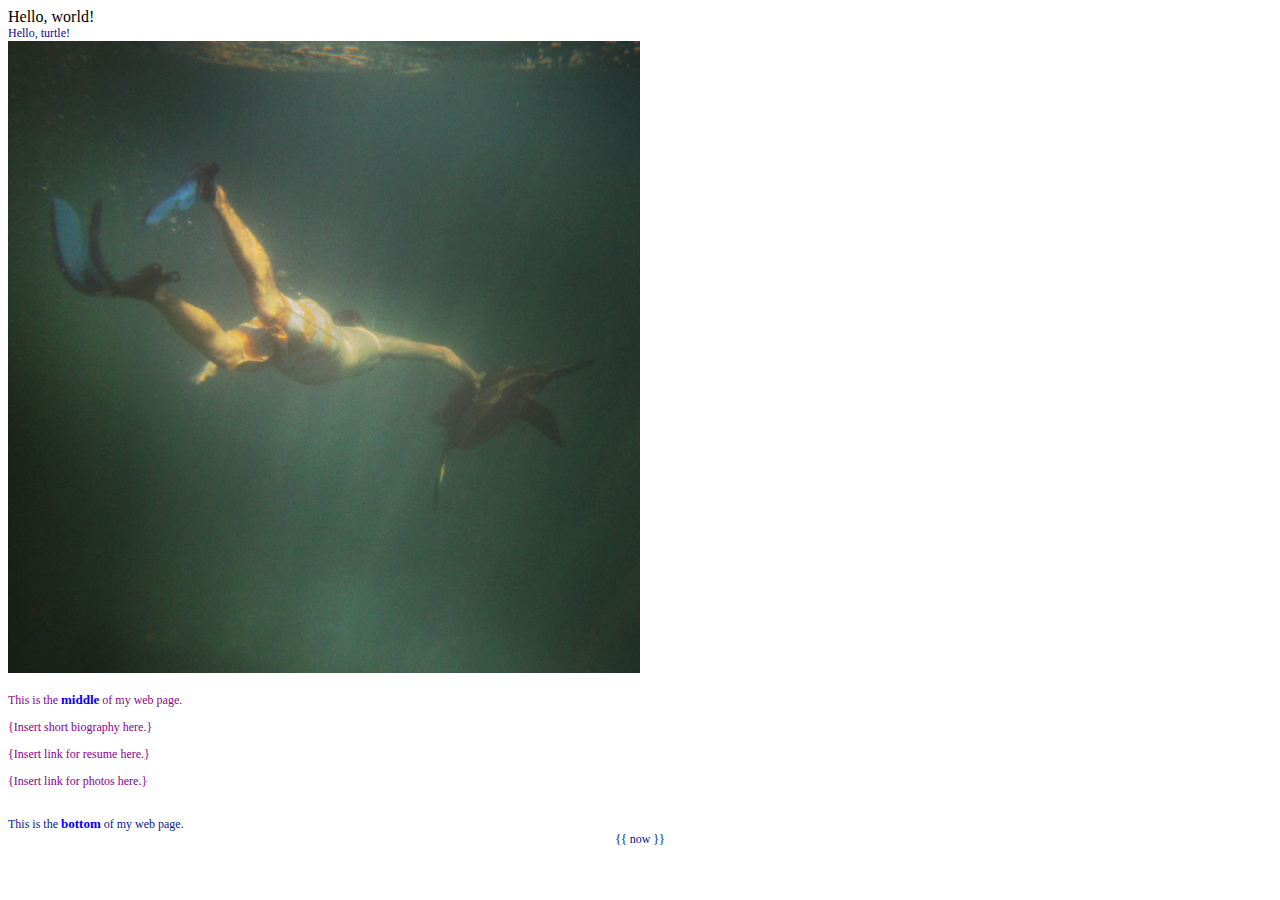
==== index.html @ 9d839836 "added images and application.py and updates to index" ====
<!DOCTYPE html>
<html>
    <head>
        <title>My Webpage</title>
		<style>
            #top {
                font-size: 12px;
                color: #110786;
            }

            #middle {
                font-size: 12px;
				color: darkmagenta
            }

            #bottom {
                font-size: 12px;
				color: #041790
            }

            .name {
                font-weight: bold;
                font-size: 13px;
                color: blue;
            }
        </style>
    </head>
    <body>
        Hello, world!
		<div id="top">
            Hello, turtle!<br/>
            <!--COMMENT-->
            <img alt="Hello, Turtle" src="images/helloturtle.jpg" width= "50%"/>
        </div>
        <div id="middle">
		<br/>
            This is the <span class="name">middle</span> of my web page.<br/>
			
			<!--The following paragraph is an introduction-->
			<p>{Insert short biography here.}</p>

			<!--The following link is to a resume-->
			<p>{Insert link for resume here.}</p>

			<!--The following link is to a photonlog-->
			<p>{Insert link for photos here.}</p>
        </div>
        <div id="bottom">
		<br/>
            This is the <span class="name">bottom</span> of my web page.
		<br/>
        <center>
            <footer id="footer">
                <div id="footer-content">{{ now }}</div>
            </footer>
        </center>
        </div>
    </body>
</html>
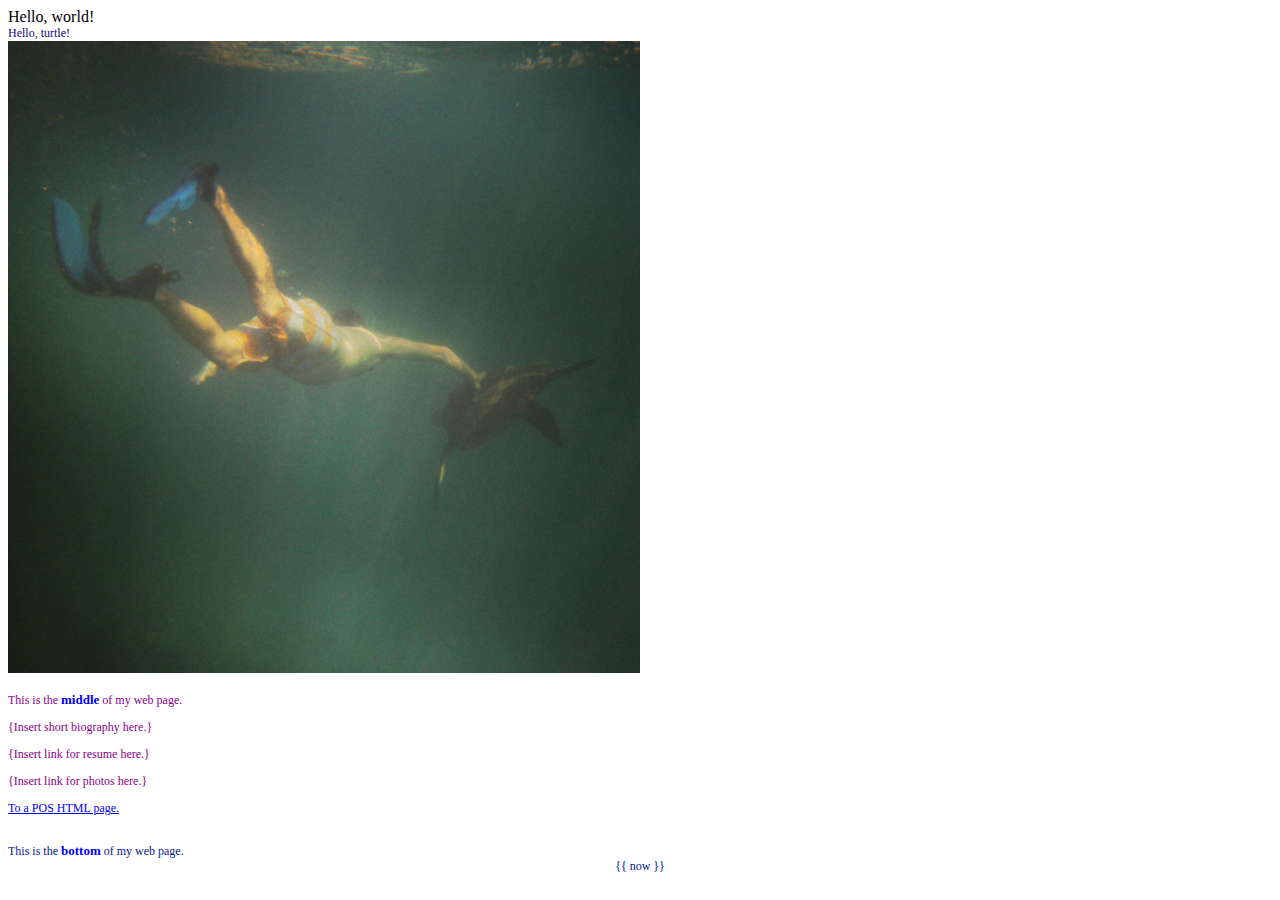
==== commit bc69dd90: "added pos page" ====
--- a/index.html
+++ b/index.html
@@ -44,6 +44,10 @@
 
 			<!--The following link is to a photonlog-->
 			<p>{Insert link for photos here.}</p>
+			
+			<p>
+            <a href="table.html">To a POS HTML page.</a>
+			</p>
         </div>
         <div id="bottom">
 		<br/>
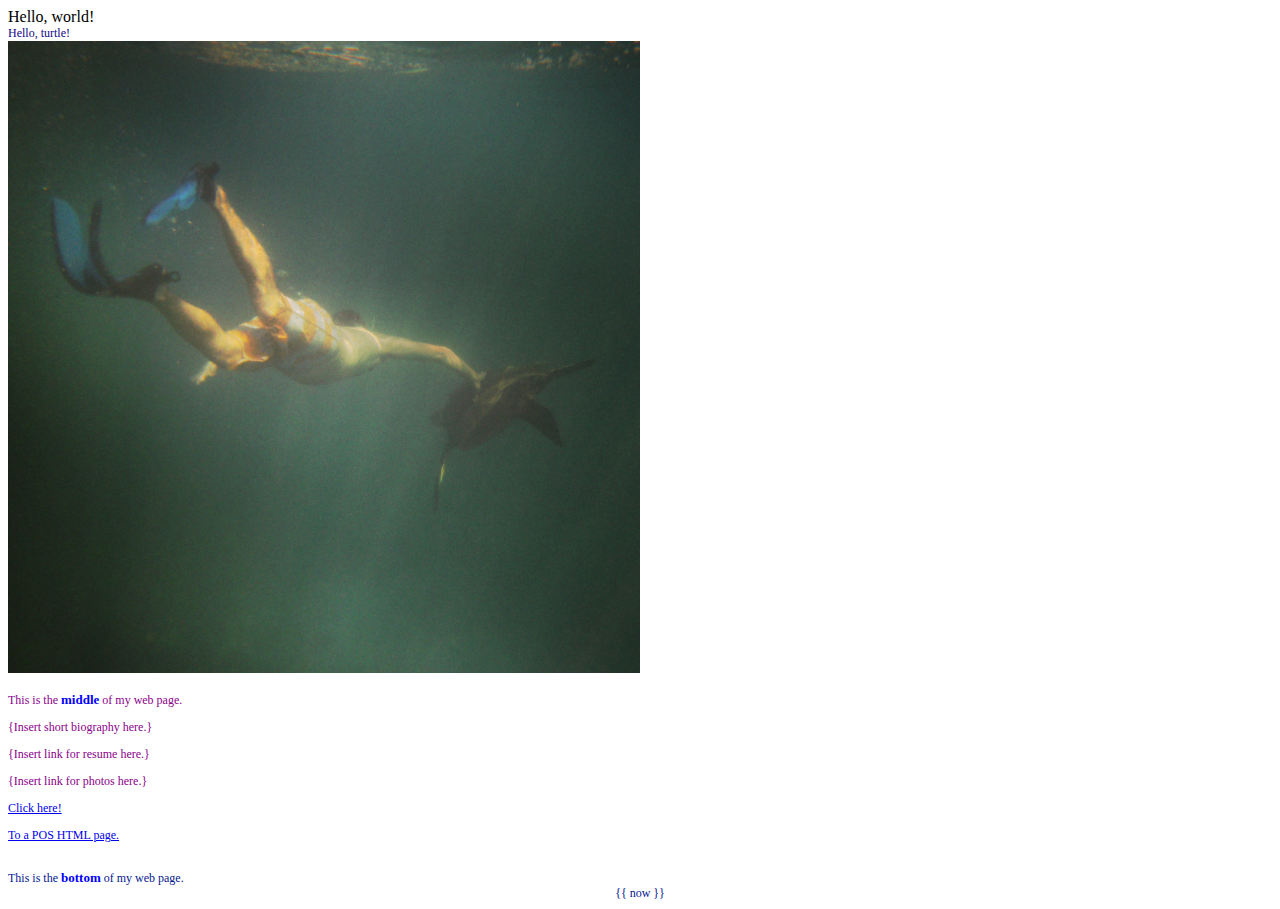
==== commit 9372fb2c: "added pos page" ====
--- a/index.html
+++ b/index.html
@@ -45,11 +45,13 @@
 			<!--The following link is to a photonlog-->
 			<p>{Insert link for photos here.}</p>
 			
-			<p>
-            <a href="table.html">To a POS HTML page.</a>
-			</p>
+			<a href="https://google.com">Click here!</a>
+			
+			<!--The following link is to a pos-->
+			<p> <a href="table.html">To a POS HTML page.</a> </p>
         </div>
         <div id="bottom">
+		
 		<br/>
             This is the <span class="name">bottom</span> of my web page.
 		<br/>
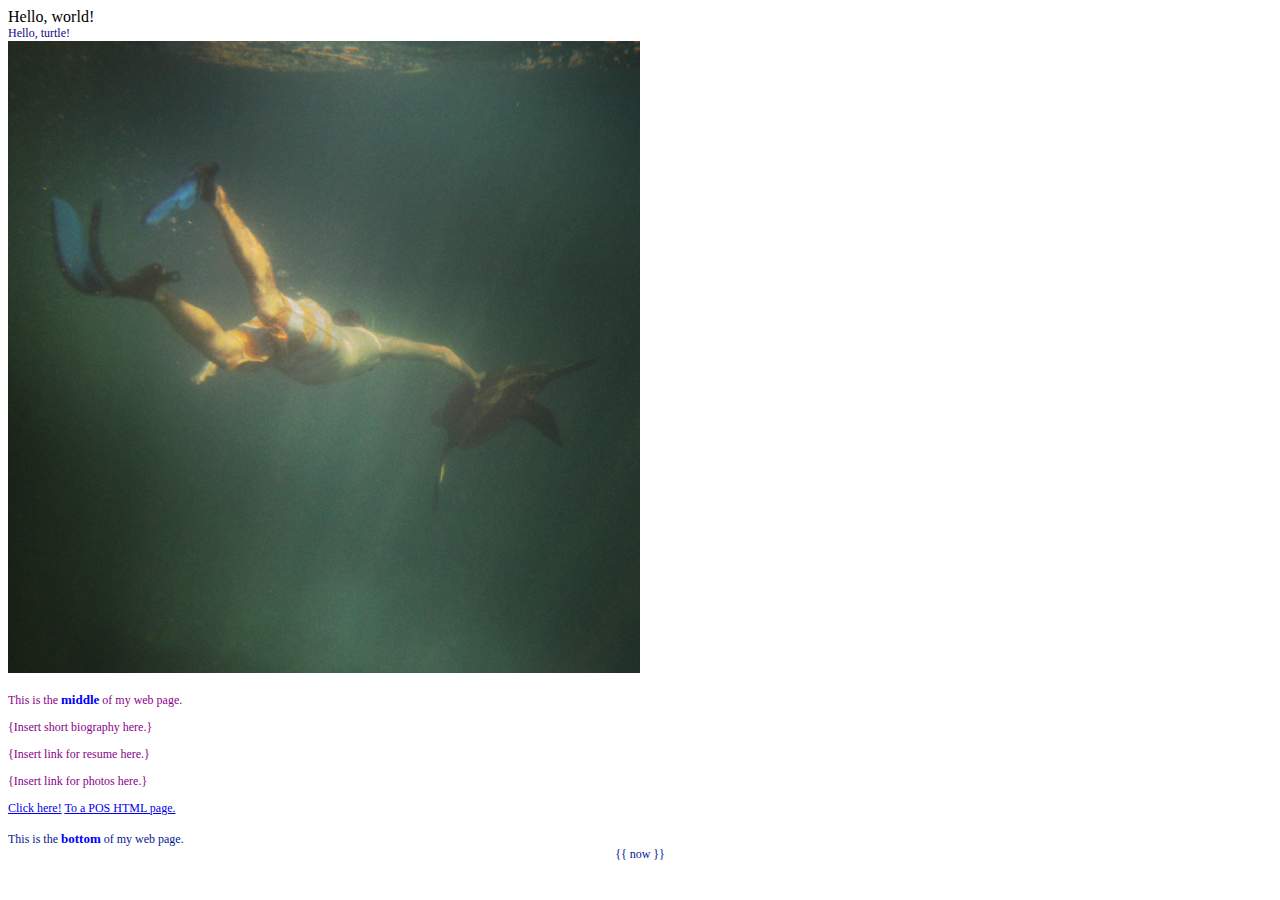
==== commit 84b2bc77: "added pos page" ====
--- a/index.html
+++ b/index.html
@@ -25,11 +25,11 @@
             }
         </style>
     </head>
+	
     <body>
         Hello, world!
 		<div id="top">
             Hello, turtle!<br/>
-            <!--COMMENT-->
             <img alt="Hello, Turtle" src="images/helloturtle.jpg" width= "50%"/>
         </div>
         <div id="middle">
@@ -48,7 +48,7 @@
 			<a href="https://google.com">Click here!</a>
 			
 			<!--The following link is to a pos-->
-			<p> <a href="table.html">To a POS HTML page.</a> </p>
+			<a href="table.html">To a POS HTML page.</a>
         </div>
         <div id="bottom">
 		
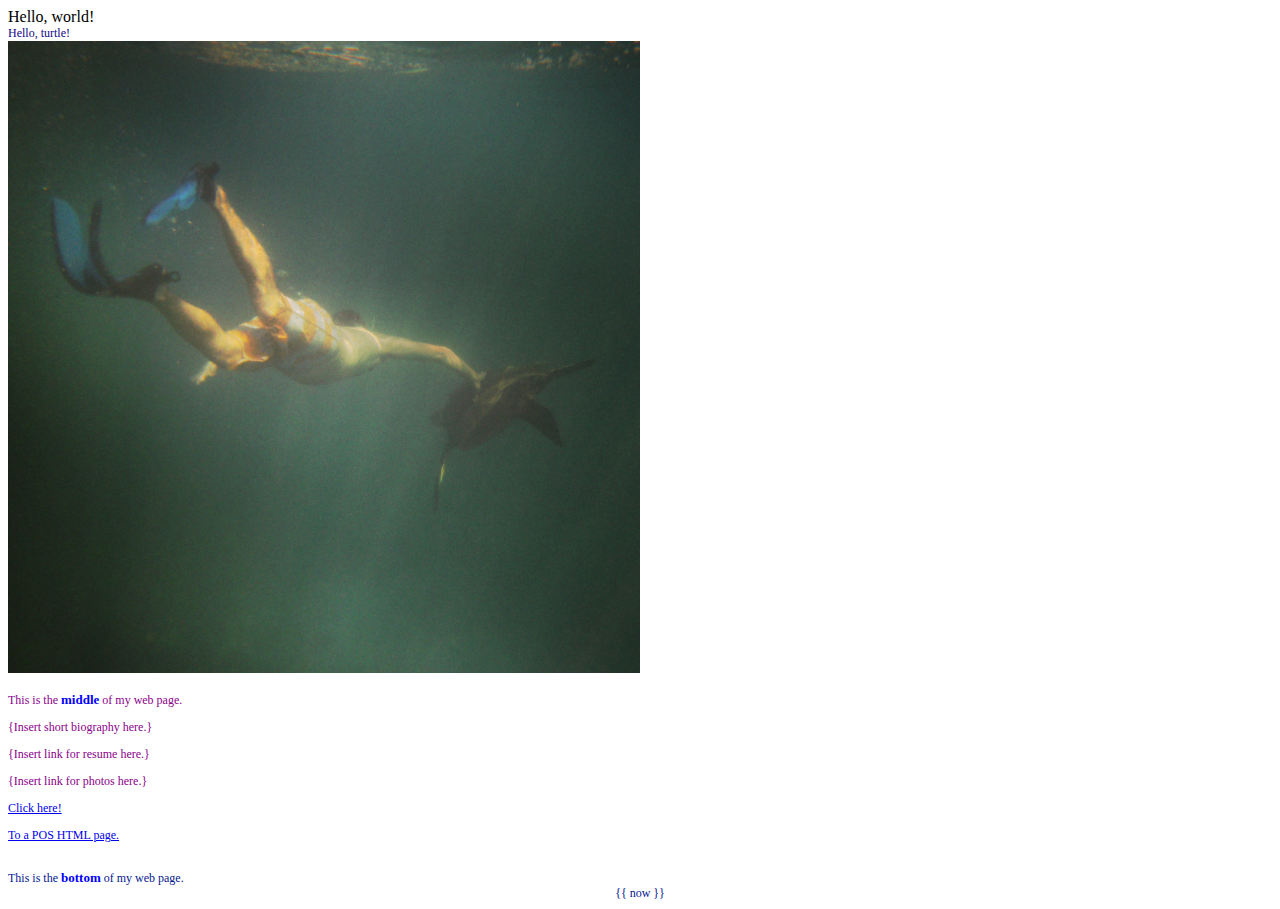
==== commit 2b7c7ee5: "update" ====
--- a/index.html
+++ b/index.html
@@ -45,10 +45,10 @@
 			<!--The following link is to a photonlog-->
 			<p>{Insert link for photos here.}</p>
 			
-			<a href="https://google.com">Click here!</a>
+			<p><a href="https://google.com">Click here!</a></p>
 			
 			<!--The following link is to a pos-->
-			<a href="table.html">To a POS HTML page.</a>
+			<p><a href="table.html">To a POS HTML page.</a></p>
         </div>
         <div id="bottom">
 		
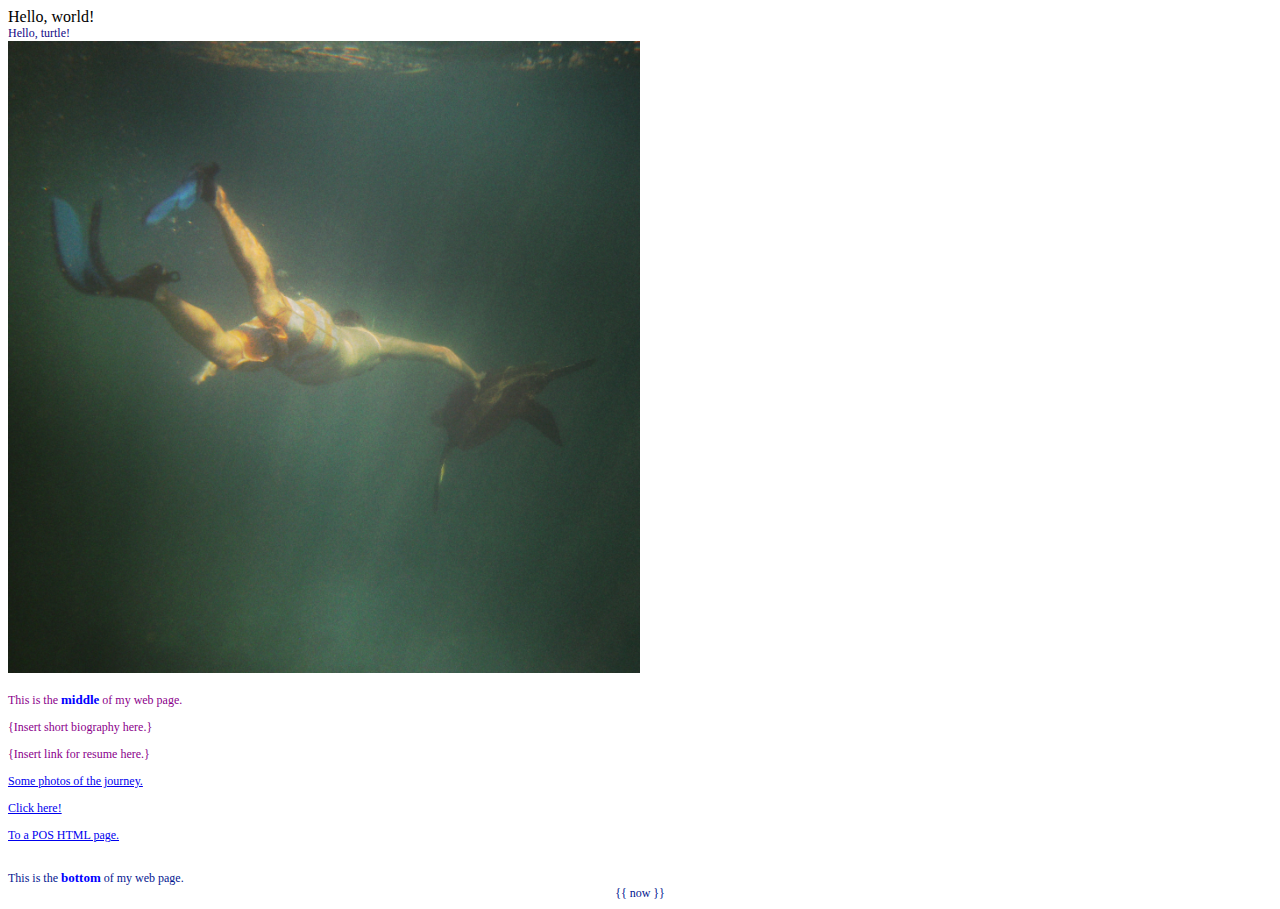
==== commit 560d597c: "1/25/19 6:02 update" ====
--- a/index.html
+++ b/index.html
@@ -43,7 +43,7 @@
 			<p>{Insert link for resume here.}</p>
 
 			<!--The following link is to a photonlog-->
-			<p>{Insert link for photos here.}</p>
+			<p><a href="images.html">Some photos of the journey.</a></p>
 			
 			<p><a href="https://google.com">Click here!</a></p>
 			
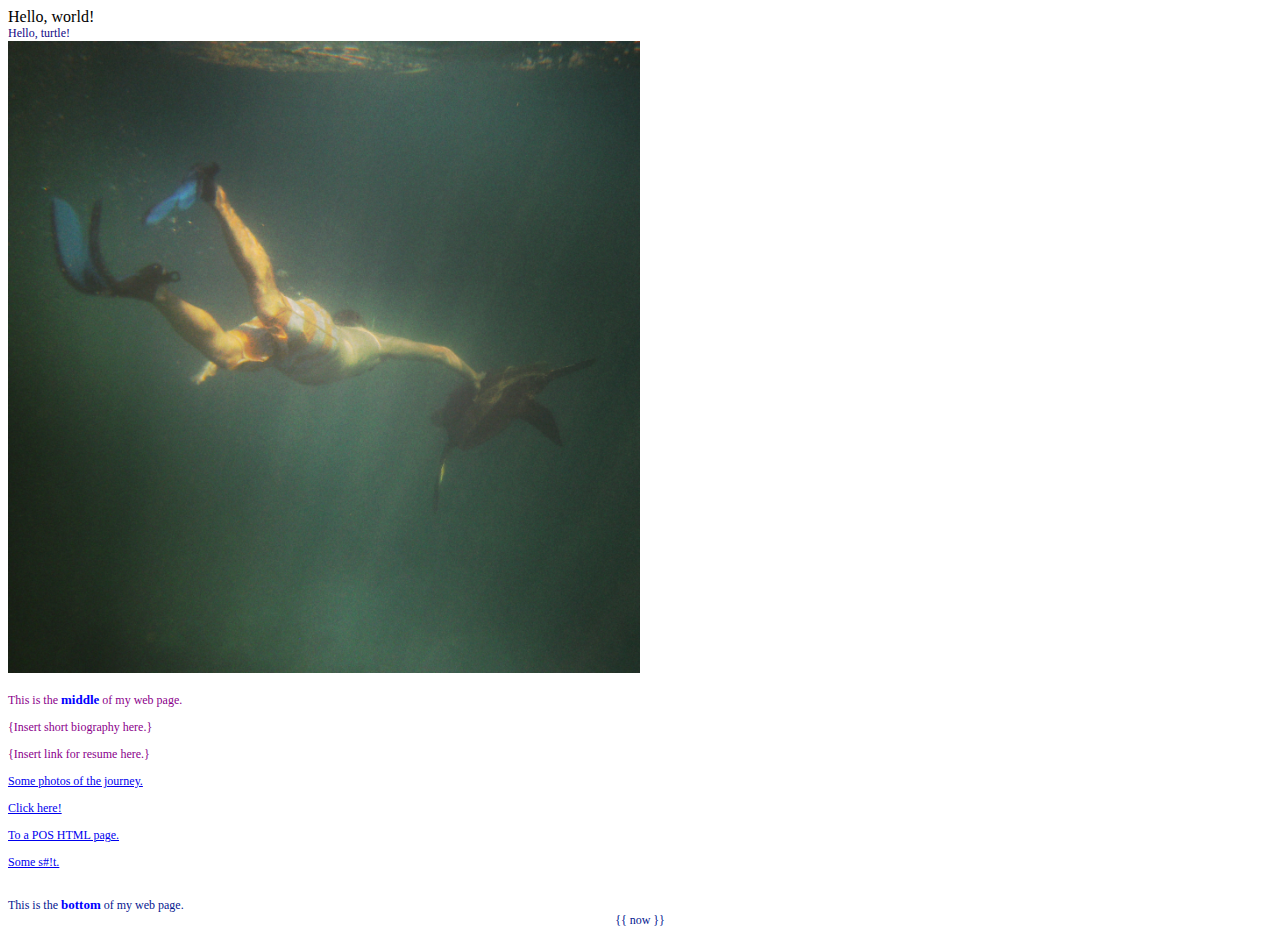
==== commit 6bd45ebd: "1/25/19 6:02 update" ====
--- a/index.html
+++ b/index.html
@@ -49,6 +49,9 @@
 			
 			<!--The following link is to a pos-->
 			<p><a href="table.html">To a POS HTML page.</a></p>
+
+			<!--The following link is to some shit-->
+			<p><a href="style2.html">Some s#!t.</a></p>
         </div>
         <div id="bottom">
 		
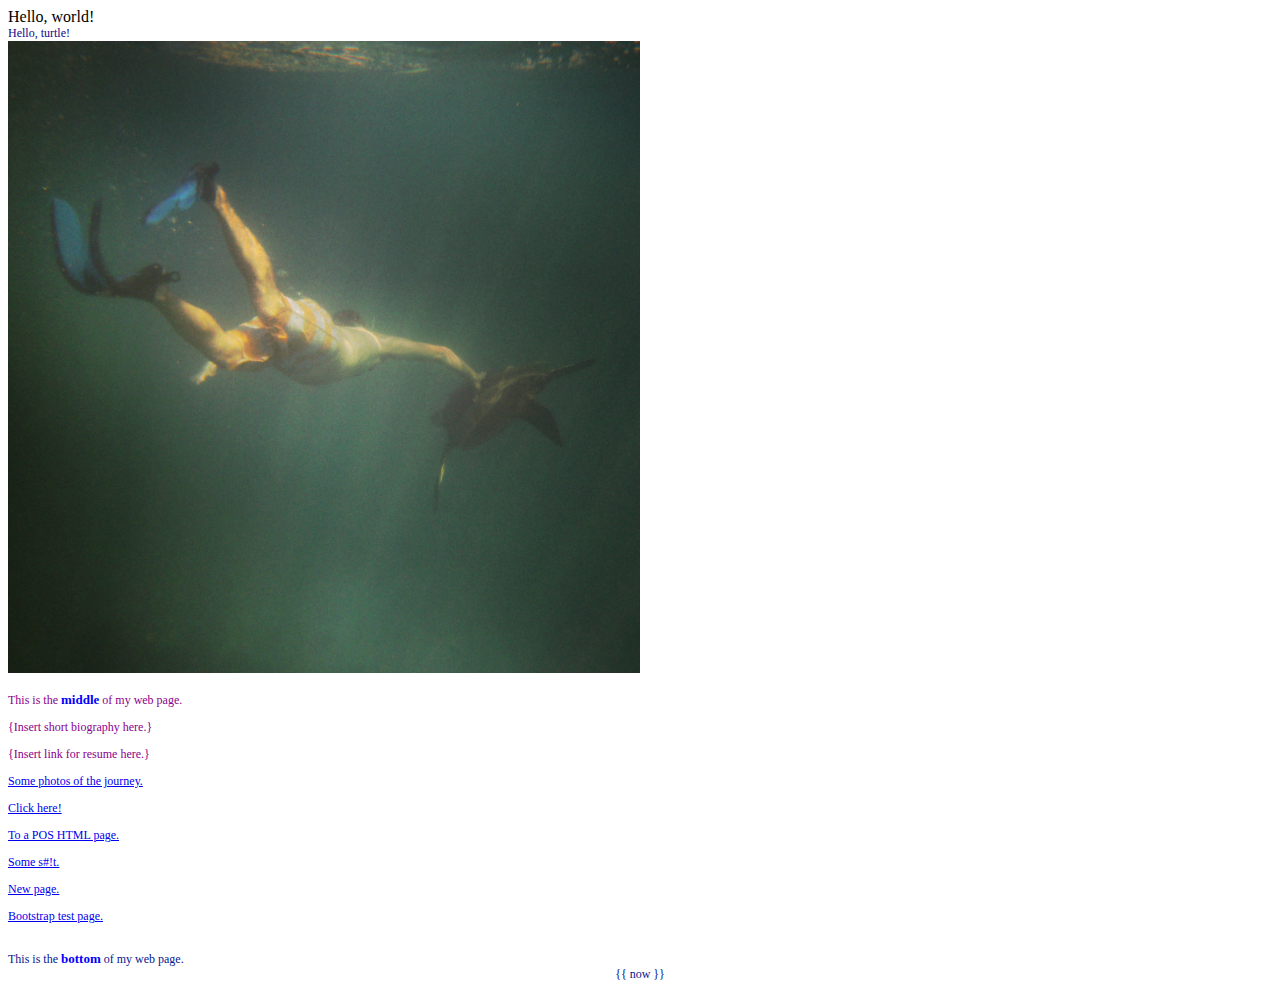
==== commit 5dcb01ea: "update 1/26/19 5:09pm" ====
--- a/index.html
+++ b/index.html
@@ -52,6 +52,12 @@
 
 			<!--The following link is to some shit-->
 			<p><a href="style2.html">Some s#!t.</a></p>
+
+			<!--The following link is to some more shit-->
+			<p><a href="newpage.html">New page.</a></p>
+
+			<!--The following link is to a bootstrap test page-->
+			<p><a href="boottest.html">Bootstrap test page.</a></p>
         </div>
         <div id="bottom">
 		
